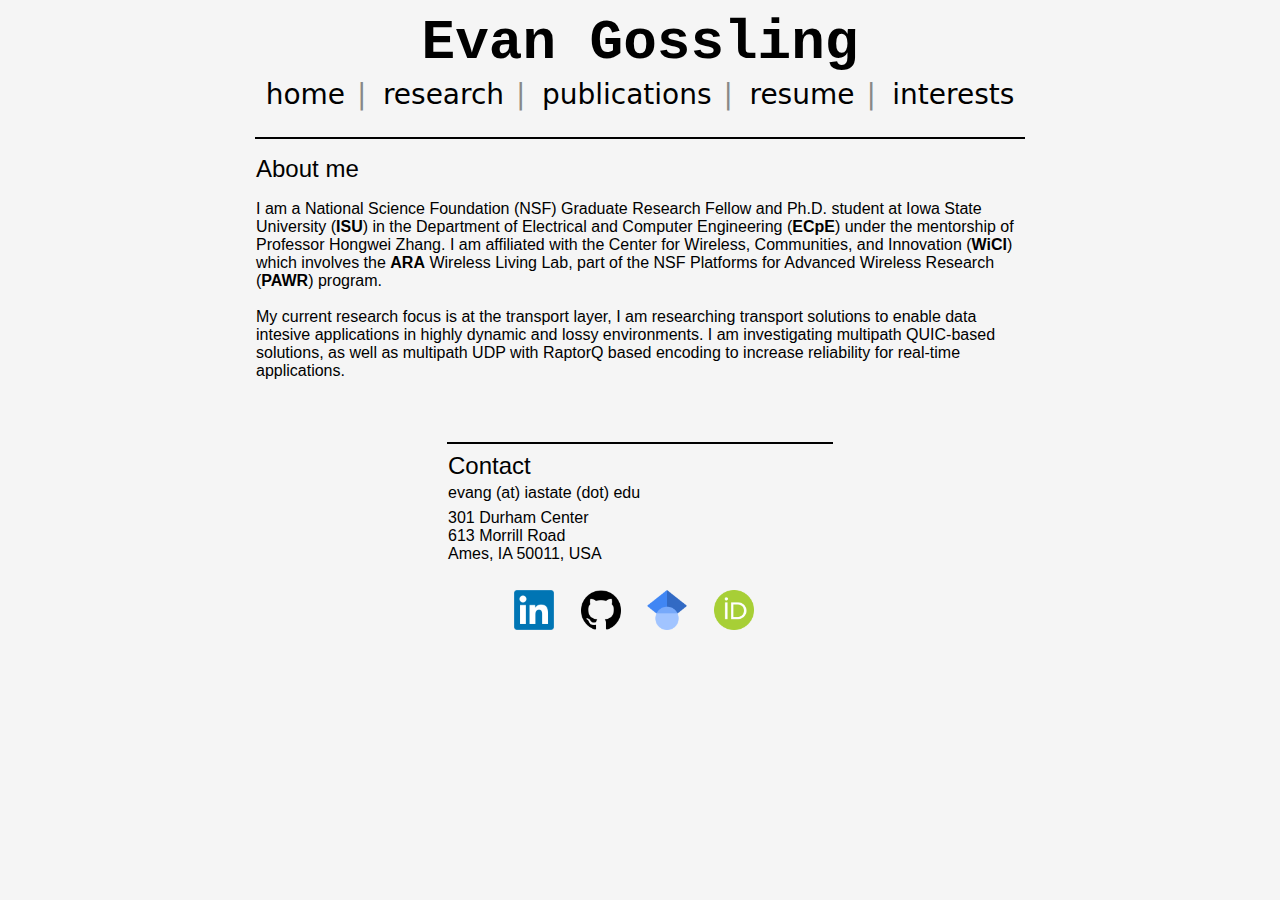
==== index.html @ 80e59adf "changes" ====
<!DOCTYPE html>
<html lang="en">
<head>
    <meta charset="UTF-8">
    <meta name="viewport" content="width=device-width, initial-scale=1.0">
    
    <title>Home</title>
    <!-- IMPORT STYLES -->
    <link rel="stylesheet" href="css/base.css">
    <link rel="stylesheet" href="css/home.css">
</head>
<body>
    <!-- TITLE + NAVBAR -->
    <div class="name">Evan Gossling</div>
    <div class="navbar">
        <a href="#home">home</a>
        <a href="#research">research</a>
        <a href="#publications">publications</a>
        <a href="#resume">resume</a>
        <a href="#interests">interests</a>
    </div>
    <br>
    <hr width=60%; margin=auto; color="black">

    <!-- BODY -->
    <h1>About me</h1>

    <p>I am a National Science Foundation (NSF) Graduate Research Fellow and Ph.D. student at Iowa State University (<a href="https://www.iastate.edu/">ISU</a>) in the Department of Electrical and Computer Engineering (<a href="https://www.ece.iastate.edu/">ECpE</a>) under the mentorship of Professor Hongwei Zhang. I am affiliated with the Center for Wireless, Communities, and Innovation (<a href="https://wici.iastate.edu/">WiCI</a>) which involves the <a href="https://arawireless.org/">ARA</a> Wireless Living Lab, part of the NSF Platforms for Advanced Wireless Research (<a href="https://advancedwireless.org/">PAWR</a>) program.</p>
    <br>
    <p>My current research focus is at the transport layer, I am researching transport solutions to enable data intesive applications in highly dynamic and lossy environments. I am investigating multipath QUIC-based solutions, as well as multipath UDP with RaptorQ based encoding to increase reliability for real-time applications.</p>

    <!-- CONTACT -->
    <br><br><br>
    <div class="contact" margin=auto>
        <hr width="30%" color=black>
        <h4>Contact</h4>
        <div class="info">
            <p>evang (at) iastate (dot) edu</p>
            <p>301 Durham Center<br>613 Morrill Road<br>Ames, IA 50011, USA</p>
        </div>
        <a href="https://www.linkedin.com/in/evan-gossling/" class="social-link">
            <img src="images/linkedin.png" alt="LinkedIn" class="social-logo">
        </a>
        <a href="https://github.com/evangossling" class="social-link">
            <img src="images/github.png" alt="GitHub" class="social-logo">
        </a>
        <a href="https://scholar.google.com/citations?user=dManbVwAAAAJ&hl=en&oi=ao" class="social-link">
            <img src="images/google_scholar.png" alt="Google Scholar" class="social-logo">
        </a>
        <a href="https://orcid.org/0009-0005-2111-5215" class="social-link">
            <img src="images/orcid.png" alt="ORCID" class="social-logo">
        </a>
    </div>
</body>
</html>
---- css/base.css ----
body {
    font-family: Arial, sans-serif;
    margin: 0;
    padding: 0;
    text-align: center;
    background-color: rgb(245, 245, 245);
}
.name {
    font-family: 'Courier New', monospace;
    margin: 0.7rem;
    font-size: 3.5rem;
    font-weight: bold;
}
.navbar {
    margin-top: -0.5rem;
}

.navbar a {
    font-family: system-ui;
    text-decoration: none;
    color: black;
    font-size: 1.75rem;
    font-weight: lighter;
}
.navbar a:hover {
    color: silver;
}
.navbar a:not(:last-child)::after {
    content: "|";
    margin: 12px;
    color: rgb(136, 136, 136);
}

.social-link {
    display: inline-block;
    margin-right: 12px;
    position: relative;
}
.social-logo {
    margin: 5px;
    width: 40px; /* Adjust the width of the logos */
    height: auto; /* Maintain aspect ratio */
}

.contact h4 {
    font-size: 1.5rem;
    font-family: Arial, Helvetica, sans-serif;
    text-align: left;
    margin-left: 35%;
    font-weight:500;
    margin-top: 0rem;
}
.contact p {
    margin-left: 35%;
    margin-top: -1rem;
    margin-bottom: 1rem;
    padding-bottom: 0.4rem;
}

.info {
    margin-top: -1.7rem;
}
---- css/home.css ----
h1 {
    font-size: 1.5rem;
    font-family: Arial, Helvetica, sans-serif;
    text-align: left;
    margin-left: 20%;
    font-weight:500;
}

p {
    font-size: 1rem;
    font-family: Arial, Helvetica, sans-serif;
    text-align: left;
    margin: 0 20%;
    font-weight: normal;
}

p a {
    text-decoration: none;
    color: black;
    font-weight: bold;
}
p a:hover {
    color: silver;
}
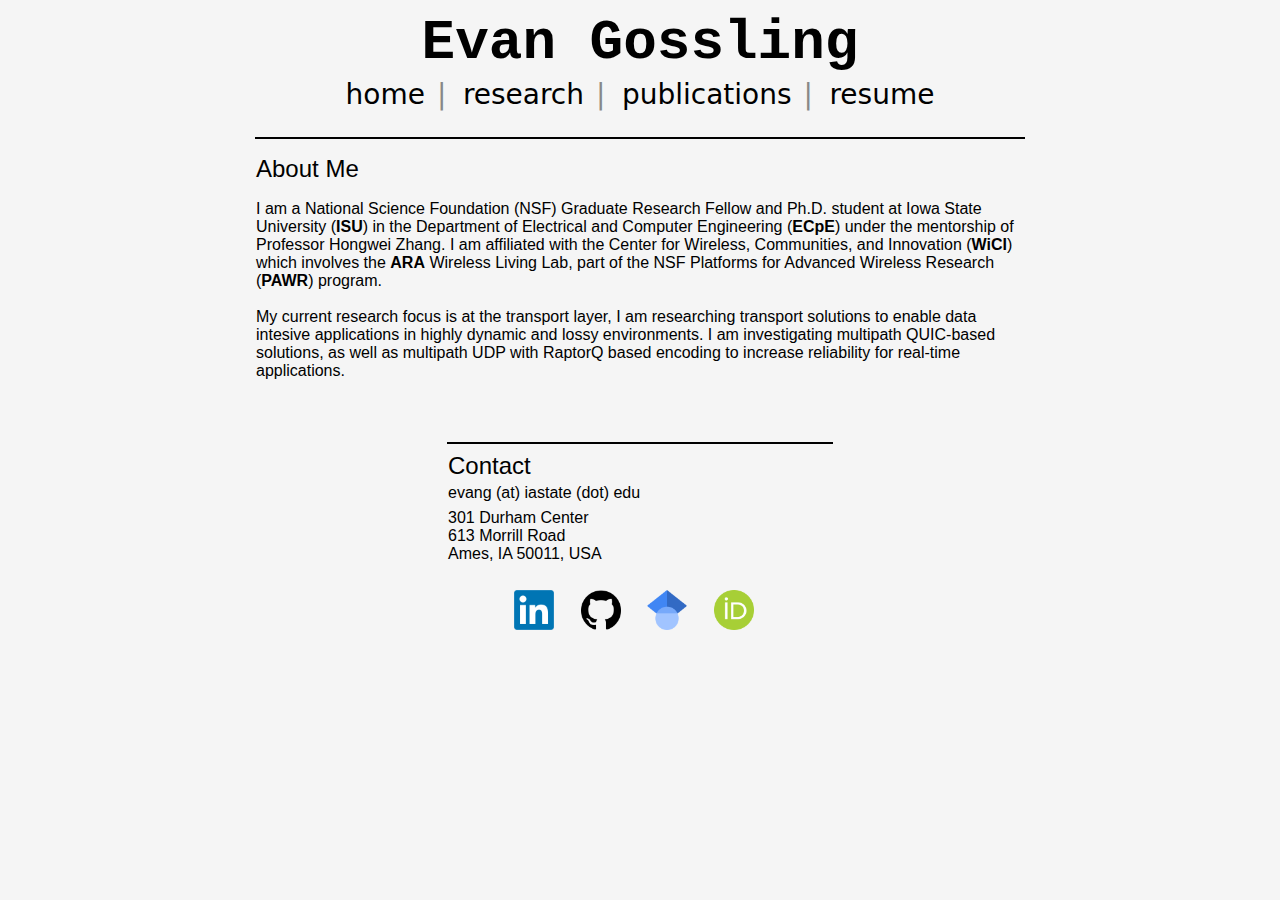
==== commit 5e56ac03: "added publications" ====
--- a/index.html
+++ b/index.html
@@ -13,17 +13,17 @@
     <!-- TITLE + NAVBAR -->
     <div class="name">Evan Gossling</div>
     <div class="navbar">
-        <a href="#home">home</a>
-        <a href="#research">research</a>
-        <a href="#publications">publications</a>
-        <a href="#resume">resume</a>
-        <a href="#interests">interests</a>
+        <a href="/">home</a>
+        <a href="research.html">research</a>
+        <a href="publications.html">publications</a>
+        <a href="resume.html">resume</a>
+        <!-- <a href="interests.html">interests</a> -->
     </div>
     <br>
     <hr width=60%; margin=auto; color="black">
 
     <!-- BODY -->
-    <h1>About me</h1>
+    <h1>About Me</h1>
 
     <p>I am a National Science Foundation (NSF) Graduate Research Fellow and Ph.D. student at Iowa State University (<a href="https://www.iastate.edu/">ISU</a>) in the Department of Electrical and Computer Engineering (<a href="https://www.ece.iastate.edu/">ECpE</a>) under the mentorship of Professor Hongwei Zhang. I am affiliated with the Center for Wireless, Communities, and Innovation (<a href="https://wici.iastate.edu/">WiCI</a>) which involves the <a href="https://arawireless.org/">ARA</a> Wireless Living Lab, part of the NSF Platforms for Advanced Wireless Research (<a href="https://advancedwireless.org/">PAWR</a>) program.</p>
     <br>
@@ -51,5 +51,6 @@
             <img src="images/orcid.png" alt="ORCID" class="social-logo">
         </a>
     </div>
+    <br>
 </body>
 </html>
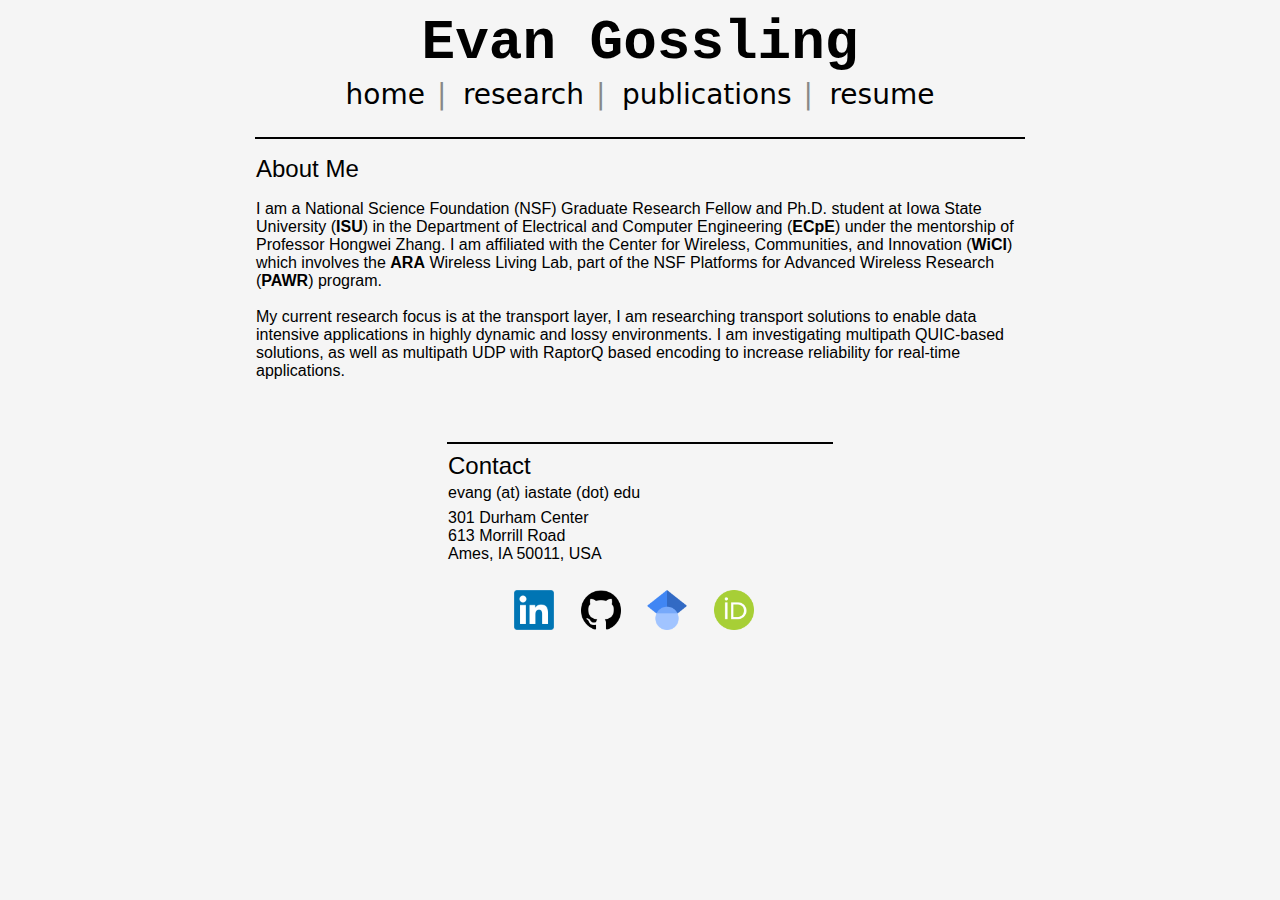
==== commit 421c5048: "Update index.html" ====
--- a/index.html
+++ b/index.html
@@ -27,7 +27,7 @@
 
     <p>I am a National Science Foundation (NSF) Graduate Research Fellow and Ph.D. student at Iowa State University (<a href="https://www.iastate.edu/">ISU</a>) in the Department of Electrical and Computer Engineering (<a href="https://www.ece.iastate.edu/">ECpE</a>) under the mentorship of Professor Hongwei Zhang. I am affiliated with the Center for Wireless, Communities, and Innovation (<a href="https://wici.iastate.edu/">WiCI</a>) which involves the <a href="https://arawireless.org/">ARA</a> Wireless Living Lab, part of the NSF Platforms for Advanced Wireless Research (<a href="https://advancedwireless.org/">PAWR</a>) program.</p>
     <br>
-    <p>My current research focus is at the transport layer, I am researching transport solutions to enable data intesive applications in highly dynamic and lossy environments. I am investigating multipath QUIC-based solutions, as well as multipath UDP with RaptorQ based encoding to increase reliability for real-time applications.</p>
+    <p>My current research focus is at the transport layer, I am researching transport solutions to enable data intensive applications in highly dynamic and lossy environments. I am investigating multipath QUIC-based solutions, as well as multipath UDP with RaptorQ based encoding to increase reliability for real-time applications.</p>
 
     <!-- CONTACT -->
     <br><br><br>
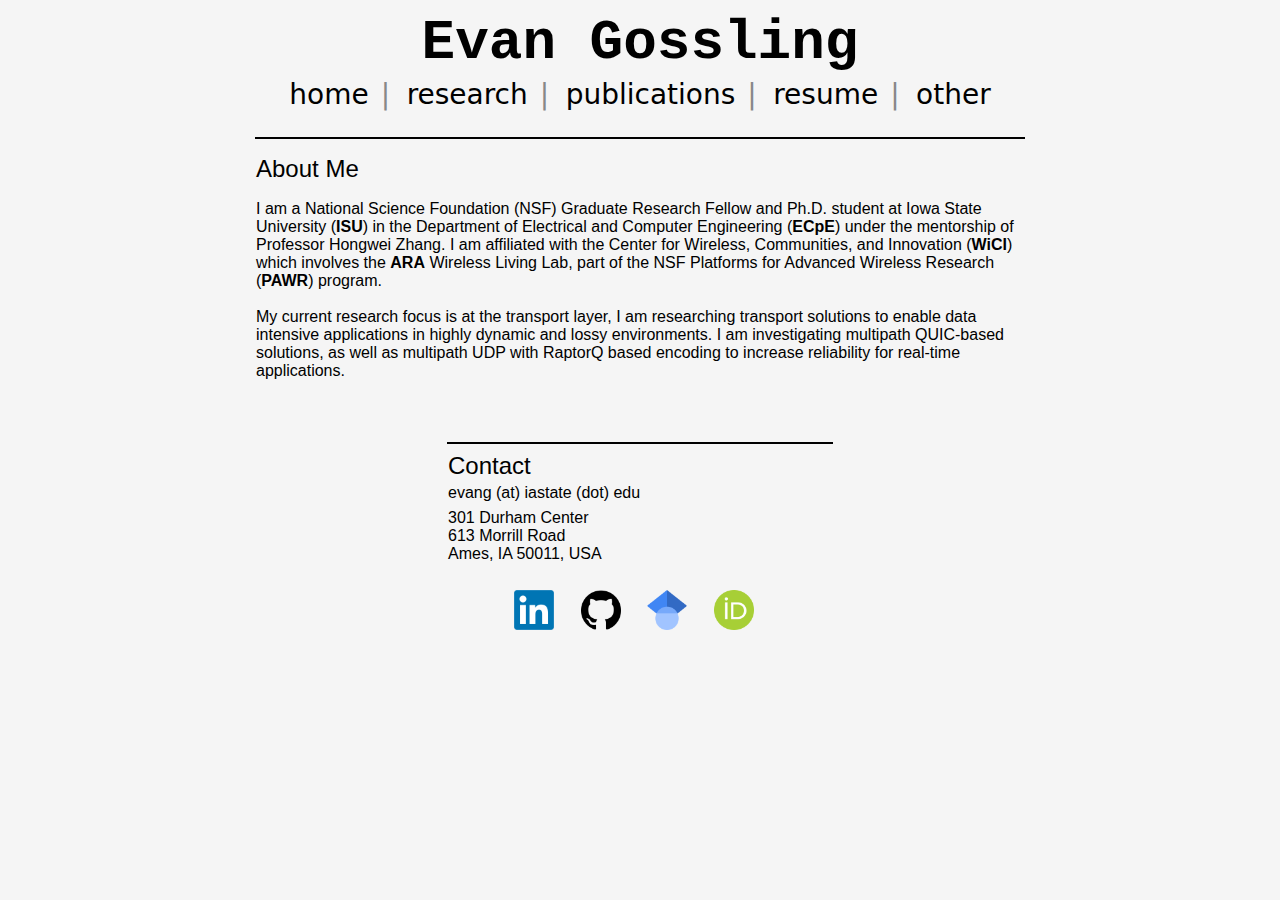
==== commit c315cc94: "added score keeper for game..." ====
--- a/index.html
+++ b/index.html
@@ -17,6 +17,7 @@
         <a href="research.html">research</a>
         <a href="publications.html">publications</a>
         <a href="resume.html">resume</a>
+        <a href="other.html">other</a>
         <!-- <a href="interests.html">interests</a> -->
     </div>
     <br>
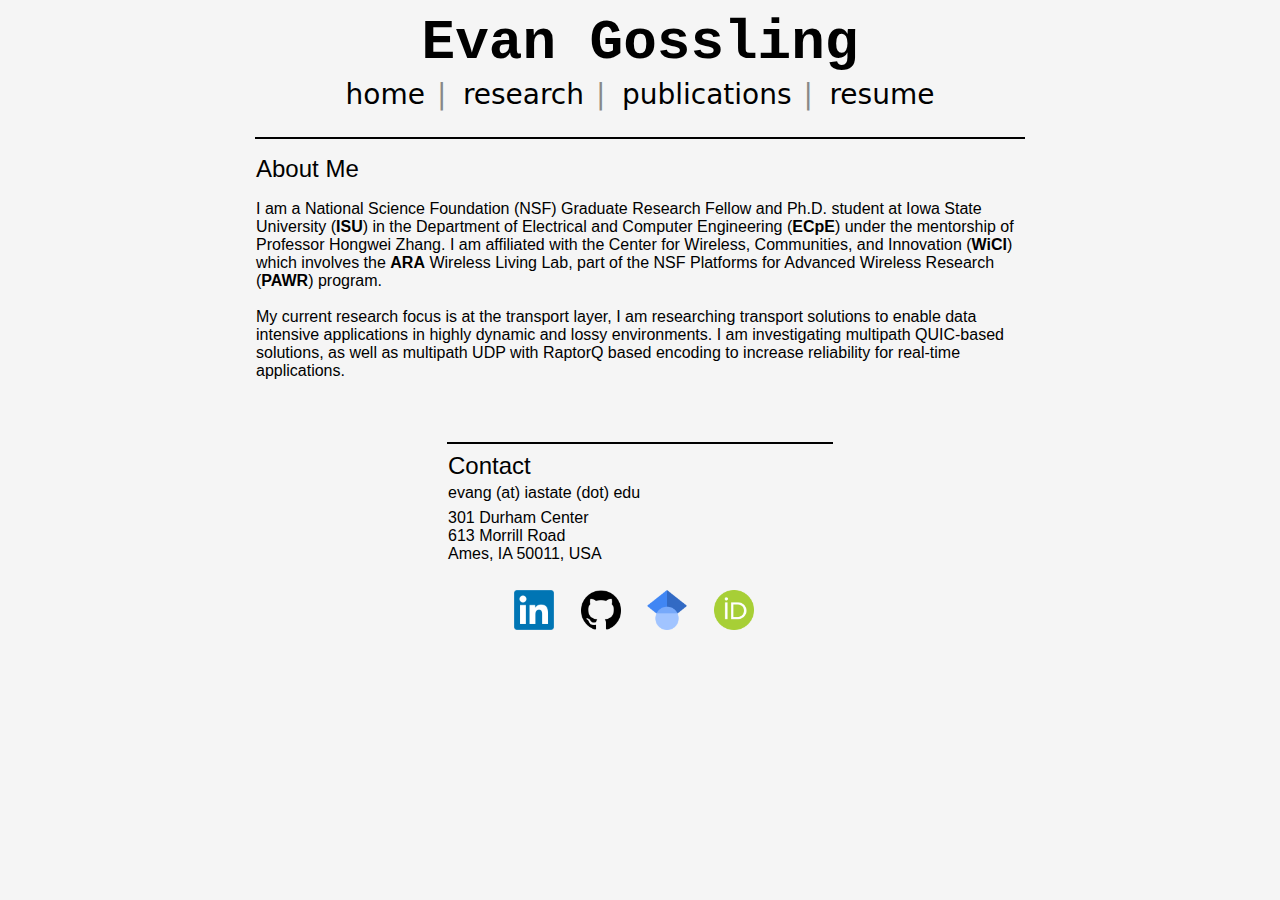
==== commit 2423dbd1: "not ready..." ====
--- a/index.html
+++ b/index.html
@@ -17,7 +17,7 @@
         <a href="research.html">research</a>
         <a href="publications.html">publications</a>
         <a href="resume.html">resume</a>
-        <a href="other.html">other</a>
+        <!-- <a href="other.html">other</a> -->
         <!-- <a href="interests.html">interests</a> -->
     </div>
     <br>
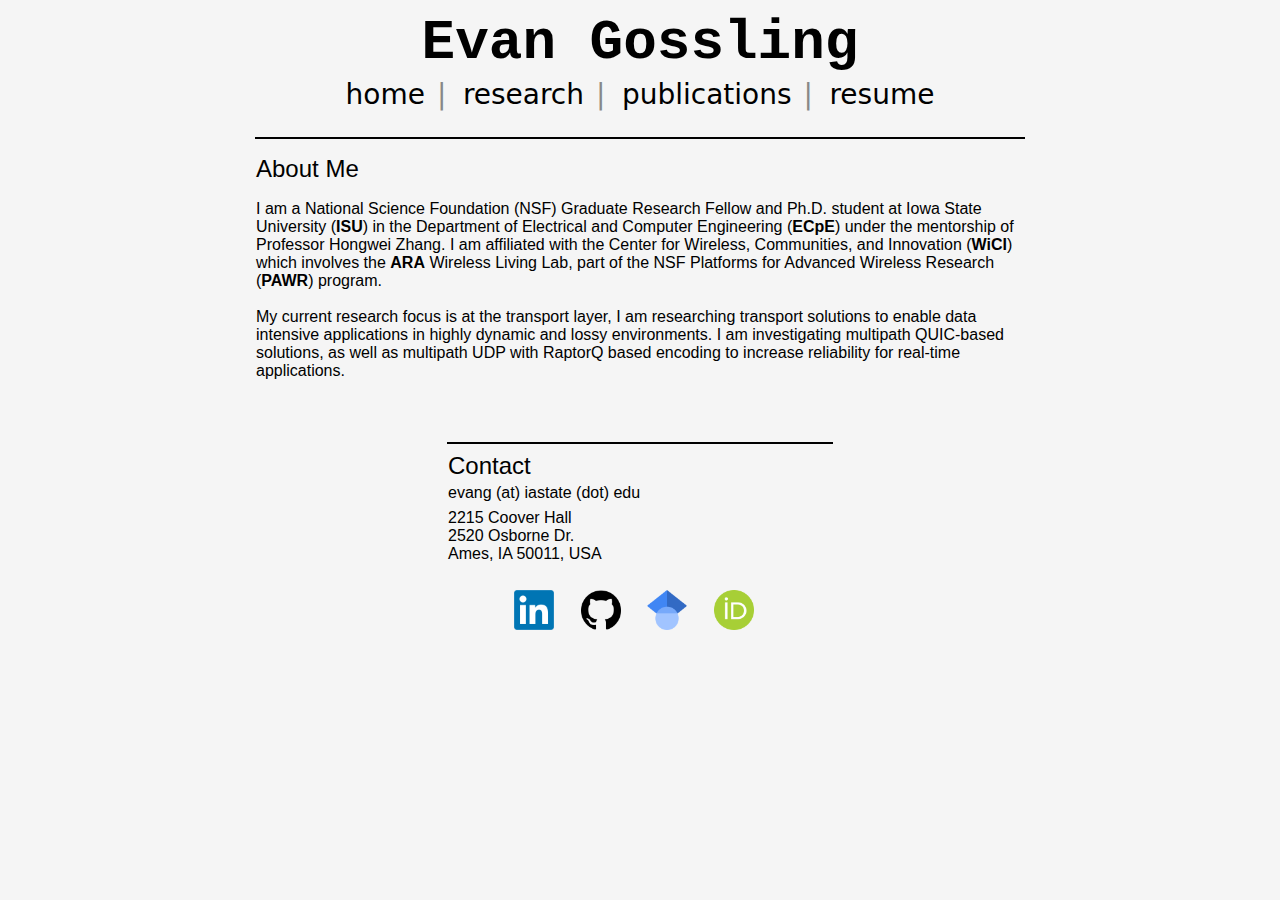
==== commit 189e9c5e: "address update" ====
--- a/index.html
+++ b/index.html
@@ -37,7 +37,7 @@
         <h4>Contact</h4>
         <div class="info">
             <p>evang (at) iastate (dot) edu</p>
-            <p>301 Durham Center<br>613 Morrill Road<br>Ames, IA 50011, USA</p>
+            <p>2215 Coover Hall<br>2520 Osborne Dr.<br>Ames, IA 50011, USA</p>
         </div>
         <a href="https://www.linkedin.com/in/evan-gossling/" class="social-link">
             <img src="images/linkedin.png" alt="LinkedIn" class="social-logo">
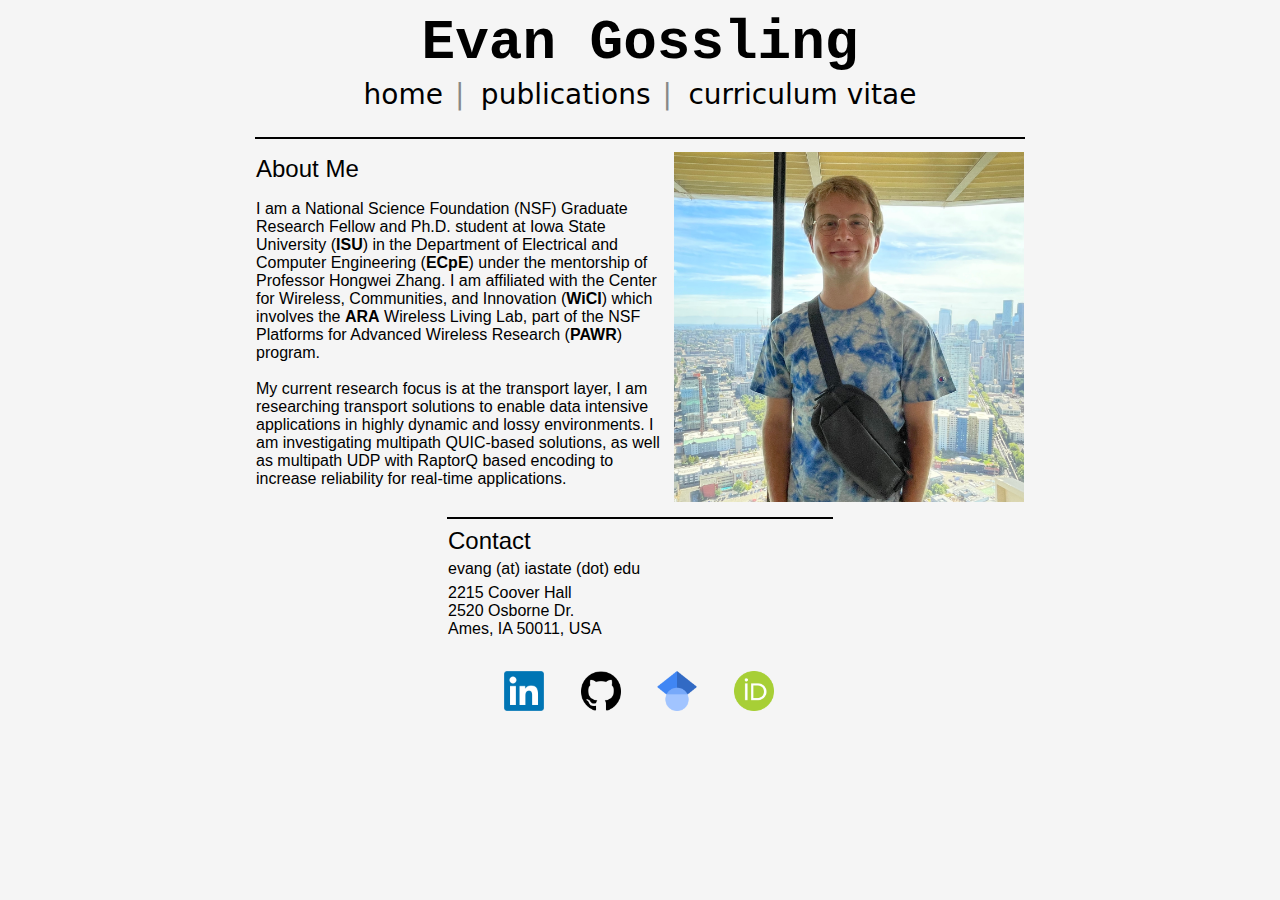
==== commit 193b127f: "update" ====
--- a/index.html
+++ b/index.html
@@ -4,7 +4,7 @@
     <meta charset="UTF-8">
     <meta name="viewport" content="width=device-width, initial-scale=1.0">
     
-    <title>Home</title>
+    <title>Evan - Home</title>
     <!-- IMPORT STYLES -->
     <link rel="stylesheet" href="css/base.css">
     <link rel="stylesheet" href="css/home.css">
@@ -14,16 +14,16 @@
     <div class="name">Evan Gossling</div>
     <div class="navbar">
         <a href="/">home</a>
-        <a href="research.html">research</a>
+        <!-- <a href="research.html">research</a> -->
         <a href="publications.html">publications</a>
-        <a href="resume.html">resume</a>
-        <!-- <a href="other.html">other</a> -->
-        <!-- <a href="interests.html">interests</a> -->
+        <a href="curriculum_vitae.html">curriculum vitae</a>
     </div>
     <br>
     <hr width=60%; margin=auto; color="black">
 
     <!-- BODY -->
+    <img src="images/evan.JPEG" alt="Evan" width="350" height="350">
+
     <h1>About Me</h1>
 
     <p>I am a National Science Foundation (NSF) Graduate Research Fellow and Ph.D. student at Iowa State University (<a href="https://www.iastate.edu/">ISU</a>) in the Department of Electrical and Computer Engineering (<a href="https://www.ece.iastate.edu/">ECpE</a>) under the mentorship of Professor Hongwei Zhang. I am affiliated with the Center for Wireless, Communities, and Innovation (<a href="https://wici.iastate.edu/">WiCI</a>) which involves the <a href="https://arawireless.org/">ARA</a> Wireless Living Lab, part of the NSF Platforms for Advanced Wireless Research (<a href="https://advancedwireless.org/">PAWR</a>) program.</p>
@@ -31,7 +31,6 @@
     <p>My current research focus is at the transport layer, I am researching transport solutions to enable data intensive applications in highly dynamic and lossy environments. I am investigating multipath QUIC-based solutions, as well as multipath UDP with RaptorQ based encoding to increase reliability for real-time applications.</p>
 
     <!-- CONTACT -->
-    <br><br><br>
     <div class="contact" margin=auto>
         <hr width="30%" color=black>
         <h4>Contact</h4>
--- a/css/base.css
+++ b/css/base.css
@@ -42,6 +42,10 @@
     height: auto; /* Maintain aspect ratio */
 }
 
+.contact {
+    clear: both;
+}
+
 .contact h4 {
     font-size: 1.5rem;
     font-family: Arial, Helvetica, sans-serif;
--- a/css/home.css
+++ b/css/home.css
@@ -21,4 +21,14 @@
 }
 p a:hover {
     color: silver;
+}
+
+img {
+    display: flex;
+    margin-left: auto;
+    margin-right: 20%;
+    float: right;
+    padding-left: 10px;
+    padding-top: 5px;
+    padding-bottom: 15px;
 }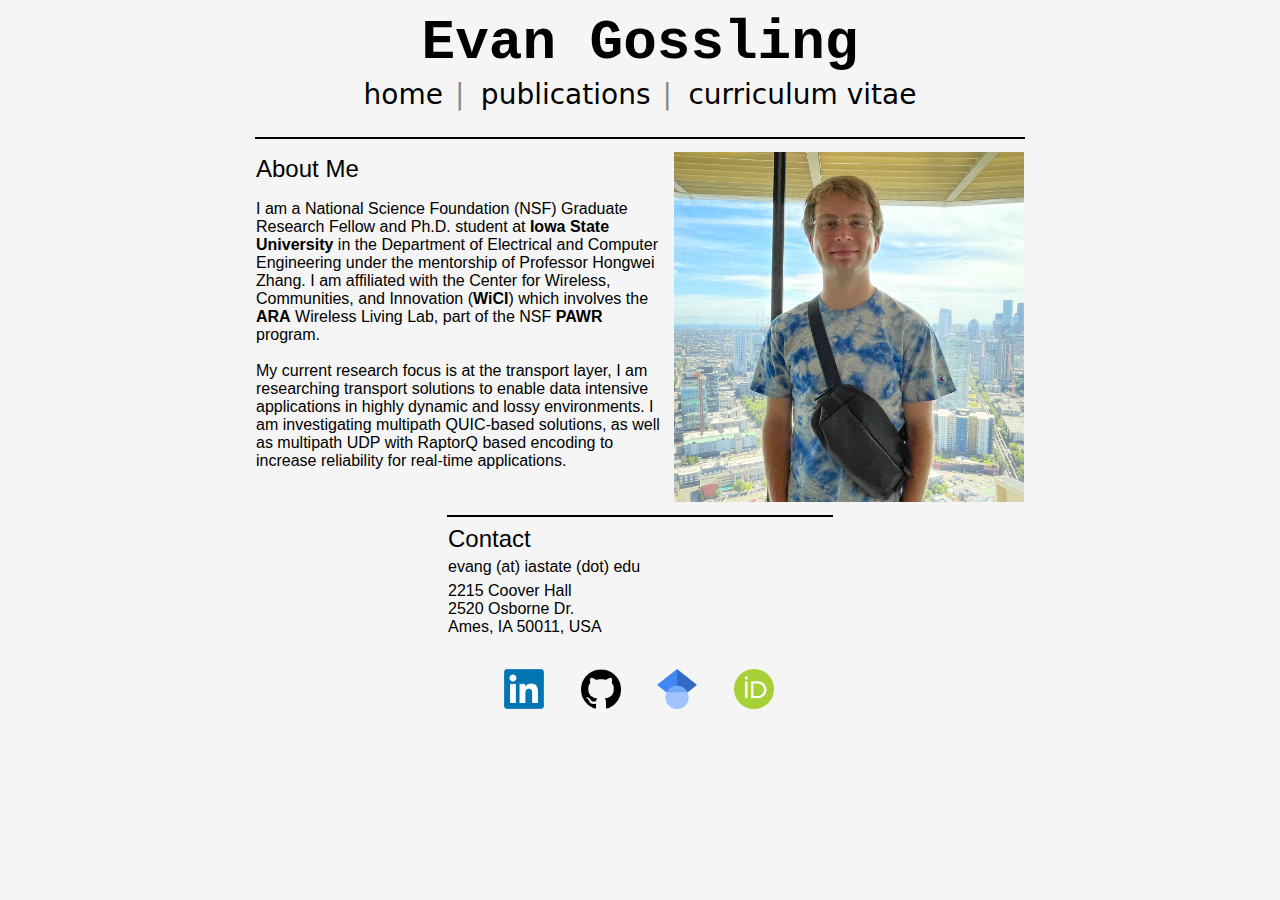
==== commit 7ba85202: "..." ====
--- a/index.html
+++ b/index.html
@@ -26,7 +26,7 @@
 
     <h1>About Me</h1>
 
-    <p>I am a National Science Foundation (NSF) Graduate Research Fellow and Ph.D. student at Iowa State University (<a href="https://www.iastate.edu/">ISU</a>) in the Department of Electrical and Computer Engineering (<a href="https://www.ece.iastate.edu/">ECpE</a>) under the mentorship of Professor Hongwei Zhang. I am affiliated with the Center for Wireless, Communities, and Innovation (<a href="https://wici.iastate.edu/">WiCI</a>) which involves the <a href="https://arawireless.org/">ARA</a> Wireless Living Lab, part of the NSF Platforms for Advanced Wireless Research (<a href="https://advancedwireless.org/">PAWR</a>) program.</p>
+    <p>I am a National Science Foundation (NSF) Graduate Research Fellow and Ph.D. student at <a href="https://www.iastate.edu/" target="_blank">Iowa State University</a> in the Department of Electrical and Computer Engineering under the mentorship of Professor Hongwei Zhang. I am affiliated with the Center for Wireless, Communities, and Innovation (<a href="https://wici.iastate.edu/" target="_blank">WiCI</a>) which involves the <a href="https://arawireless.org/" target="_blank">ARA</a> Wireless Living Lab, part of the NSF <a href="https://advancedwireless.org/" target="_blank">PAWR</a> program.</p>
     <br>
     <p>My current research focus is at the transport layer, I am researching transport solutions to enable data intensive applications in highly dynamic and lossy environments. I am investigating multipath QUIC-based solutions, as well as multipath UDP with RaptorQ based encoding to increase reliability for real-time applications.</p>
 
--- a/css/base.css
+++ b/css/base.css
@@ -44,6 +44,7 @@
 
 .contact {
     clear: both;
+    padding-top: 5px;
 }
 
 .contact h4 {
--- a/css/home.css
+++ b/css/home.css
@@ -30,5 +30,4 @@
     float: right;
     padding-left: 10px;
     padding-top: 5px;
-    padding-bottom: 15px;
 }